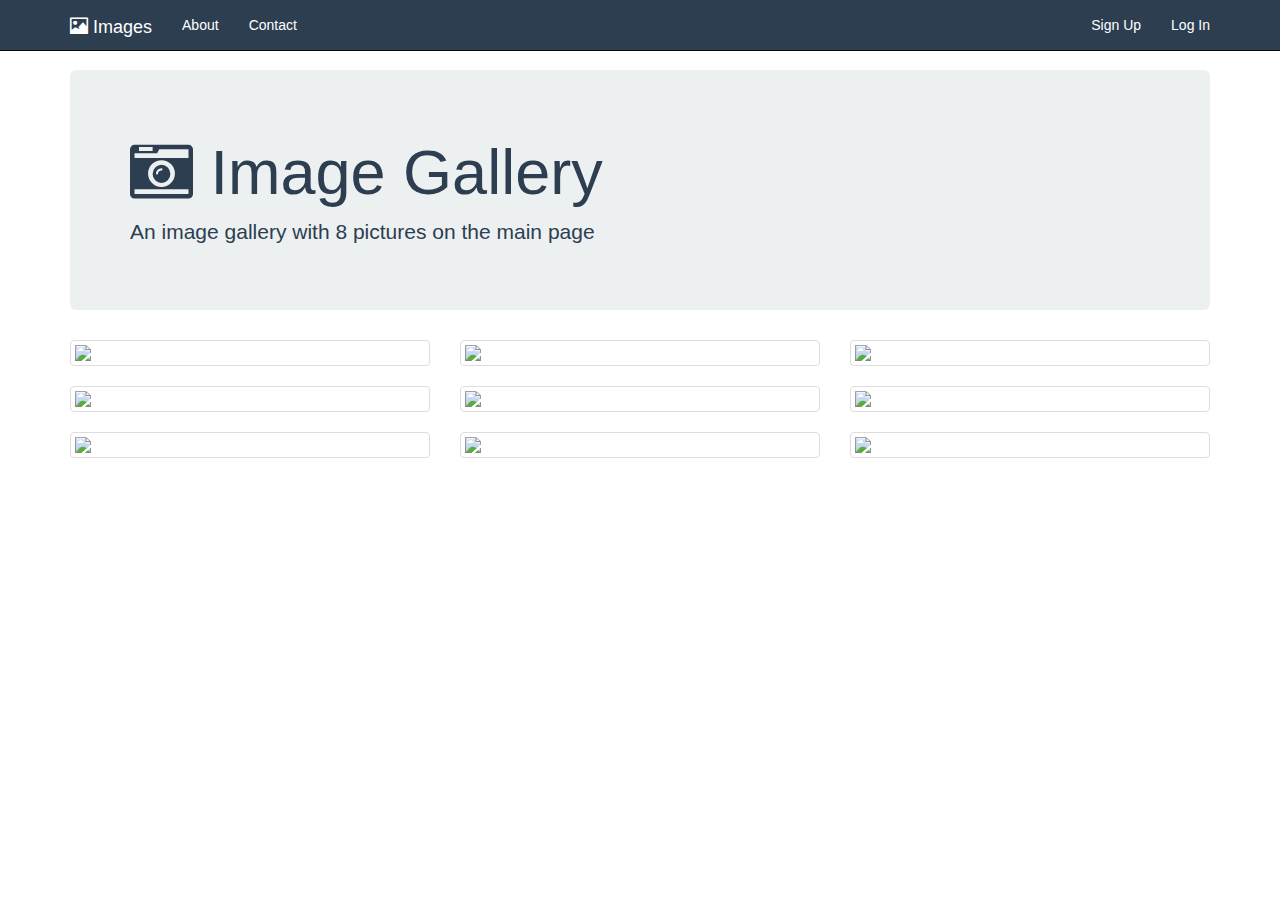
==== Image Gallery Landing Page/gallery.html @ c693223a "Adding image gallery" ====
<!DOCTYPE html>
<html>
<head>
	<title>Image Gallery</title>
	<link rel="stylesheet" href="https://maxcdn.bootstrapcdn.com/bootstrap/3.3.7/css/bootstrap.min.css" integrity="sha384-BVYiiSIFeK1dGmJRAkycuHAHRg32OmUcww7on3RYdg4Va+PmSTsz/K68vbdEjh4u" crossorigin="anonymous">
	<link rel="stylesheet" type="text/css" href="https://maxcdn.bootstrapcdn.com/font-awesome/4.7.0/css/font-awesome.min.css">
	<link rel="stylesheet" type="text/css" href="gallery.css">
</head>
<body>
	<nav class="navbar navbar-inverse navbar-fixed-top">
		<div class="container">
			<div class="navbar-header">
			<button type="button" class="navbar-toggle collapsed" data-toggle="collapse" data-target="#bs-nav-demo" aria-expanded="false">
	        <span class="sr-only">Toggle navigation</span>
	        <span class="icon-bar"></span>
	        <span class="icon-bar"></span>
	        <span class="icon-bar"></span>
	      	</button>
			<a href="#" class="navbar-brand"><span class="glyphicon glyphicon-picture" aria-hidden="true"></span> Images</a>
			</div>
			<div class="collapse navbar-collapse" id="bs--nav-demo">
			<ul class="nav navbar-nav">
				<li><a href="#">About</a></li>
				<li><a href="#">Contact</a></li>
			</ul>
			<ul class="nav navbar-nav navbar-right">
				<li><a href="#">Sign Up</a></li>
				<li><a href="#">Log In</a></li>
			</ul>
			</div>
		</div>
	</nav>
	<div class="container">
		<div class="jumbotron">
			<h1><i class="fa fa-camera-retro" aria-hidden="true"></i> Image Gallery</h1>
			<p>An image gallery with 8 pictures on the main page</p>
		</div>
		<div class="row">
			<div class="col-lg-4 col-sm-6">
				<div class="thumbnail">
					<img src="http://i.imgur.com/qK42fUu.jpg">
				</div>
			</div>

			<div class="col-lg-4 col-sm-6">
				<div class="thumbnail">
					<img src="https://images.unsplash.com/photo-1439396087961-98bc12c21176?dpr=2&fit=crop&fm=jpg&h=825&q=50&w=1450">
				</div>
			</div>

			<div class="col-lg-4 col-sm-6">
				<div class="thumbnail">
					<img src="https://images.unsplash.com/photo-1439694458393-78ecf14da7f9?dpr=2&fit=crop&fm=jpg&h=825&q=50&w=1450">
				</div>
			</div>

			<div class="col-lg-4 col-sm-6">
				<div class="thumbnail">
					<img src="https://images.unsplash.com/photo-1435771112039-1e5b2bcad966?dpr=2&fit=crop&fm=jpg&h=825&q=50&w=1450">
				</div>
			</div>

			<div class="col-lg-4 col-sm-6">
				<div class="thumbnail">
					<img src="https://images.unsplash.com/photo-1436262513933-a0b06755c784?dpr=2&fit=crop&fm=jpg&h=825&q=50&w=1450">
				</div>
			</div>

			<div class="col-lg-4 col-sm-6">
				<div class="thumbnail">
					<img src="https://images.unsplash.com/photo-1434543177303-ef2cc7707e0d?dpr=2&fit=crop&fm=jpg&h=825&q=50&w=1450">
				</div>
			</div>

			<div class="col-lg-4 col-sm-6">
				<div class="thumbnail">
					<img src="https://images.unsplash.com/photo-1442406964439-e46ab8eff7c4?dpr=2&fit=crop&fm=jpg&h=825&q=50&w=1450">
				</div>
			</div>

			<div class="col-lg-4 col-sm-6">
				<div class="thumbnail">
					<img src="https://images.unsplash.com/photo-1439524970634-649c37a69e5c?ixlib=rb-0.3.5&q=80&fm=jpg&crop=entropy&w=1450&h=825&fit=crop&s=bfda9916c885869b43b70738693428d9">
				</div>
			</div>

			<div class="col-lg-4 col-sm-6">
				<div class="thumbnail">
					<img src="https://images.unsplash.com/photo-1444090542259-0af8fa96557e?dpr=2&fit=crop&fm=jpg&h=825&q=50&w=1450">
				</div>
			</div>
			

		</div>
	</div>

	<script src="http://code.jquery.com/jquery-3.2.1.js" integrity="sha256-DZAnKJ/6XZ9si04Hgrsxu/8s717jcIzLy3oi35EouyE=" crossorigin="anonymous"></script>
	<script src="https://maxcdn.bootstrapcdn.com/bootstrap/3.3.7/js/bootstrap.min.js" integrity="sha384-Tc5IQib027qvyjSMfHjOMaLkfuWVxZxUPnCJA7l2mCWNIpG9mGCD8wGNIcPD7Txa" crossorigin="anonymous"></script>
</body>
</html>
---- Image Gallery Landing Page/gallery.css ----
body {
	padding-top: 70px;
}

.jumbotron {
	color: #2c3e50;
	background: #ecf0f1;
}

.navbar-inverse {
	background: #2c3e50;
}

.navbar-inverse .navbar-nav>li>a {
    color: white;
}

.navbar-inverse .navbar-brand  {
	color: white;
}
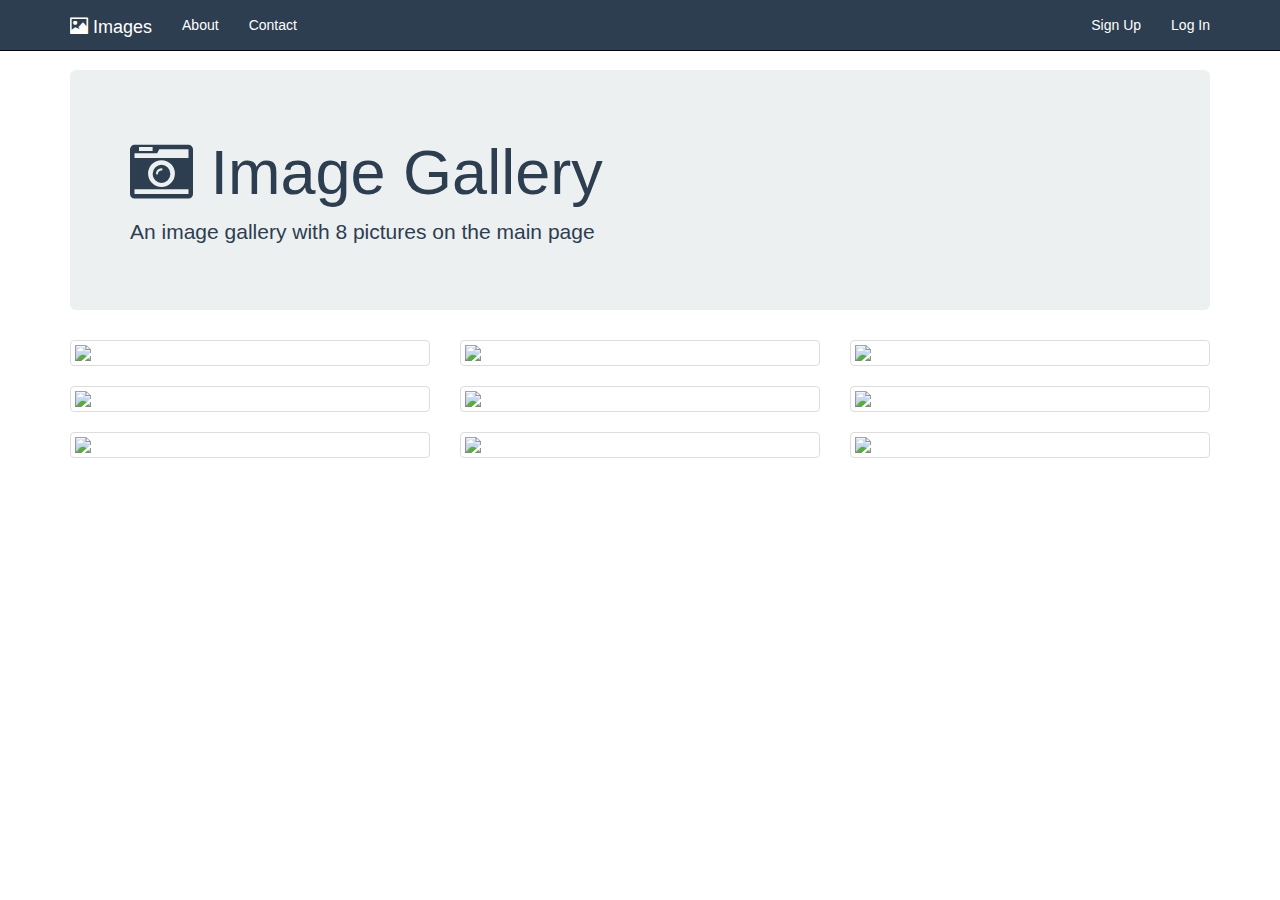
==== commit 2e8d37ba: "Update gallery.html" ====
--- a/Image Gallery Landing Page/gallery.html
+++ b/Image Gallery Landing Page/gallery.html
@@ -18,7 +18,7 @@
 	      	</button>
 			<a href="#" class="navbar-brand"><span class="glyphicon glyphicon-picture" aria-hidden="true"></span> Images</a>
 			</div>
-			<div class="collapse navbar-collapse" id="bs--nav-demo">
+			<div class="collapse navbar-collapse" id="bs-nav-demo">
 			<ul class="nav navbar-nav">
 				<li><a href="#">About</a></li>
 				<li><a href="#">Contact</a></li>
@@ -97,4 +97,4 @@
 	<script src="http://code.jquery.com/jquery-3.2.1.js" integrity="sha256-DZAnKJ/6XZ9si04Hgrsxu/8s717jcIzLy3oi35EouyE=" crossorigin="anonymous"></script>
 	<script src="https://maxcdn.bootstrapcdn.com/bootstrap/3.3.7/js/bootstrap.min.js" integrity="sha384-Tc5IQib027qvyjSMfHjOMaLkfuWVxZxUPnCJA7l2mCWNIpG9mGCD8wGNIcPD7Txa" crossorigin="anonymous"></script>
 </body>
-</html>+</html>
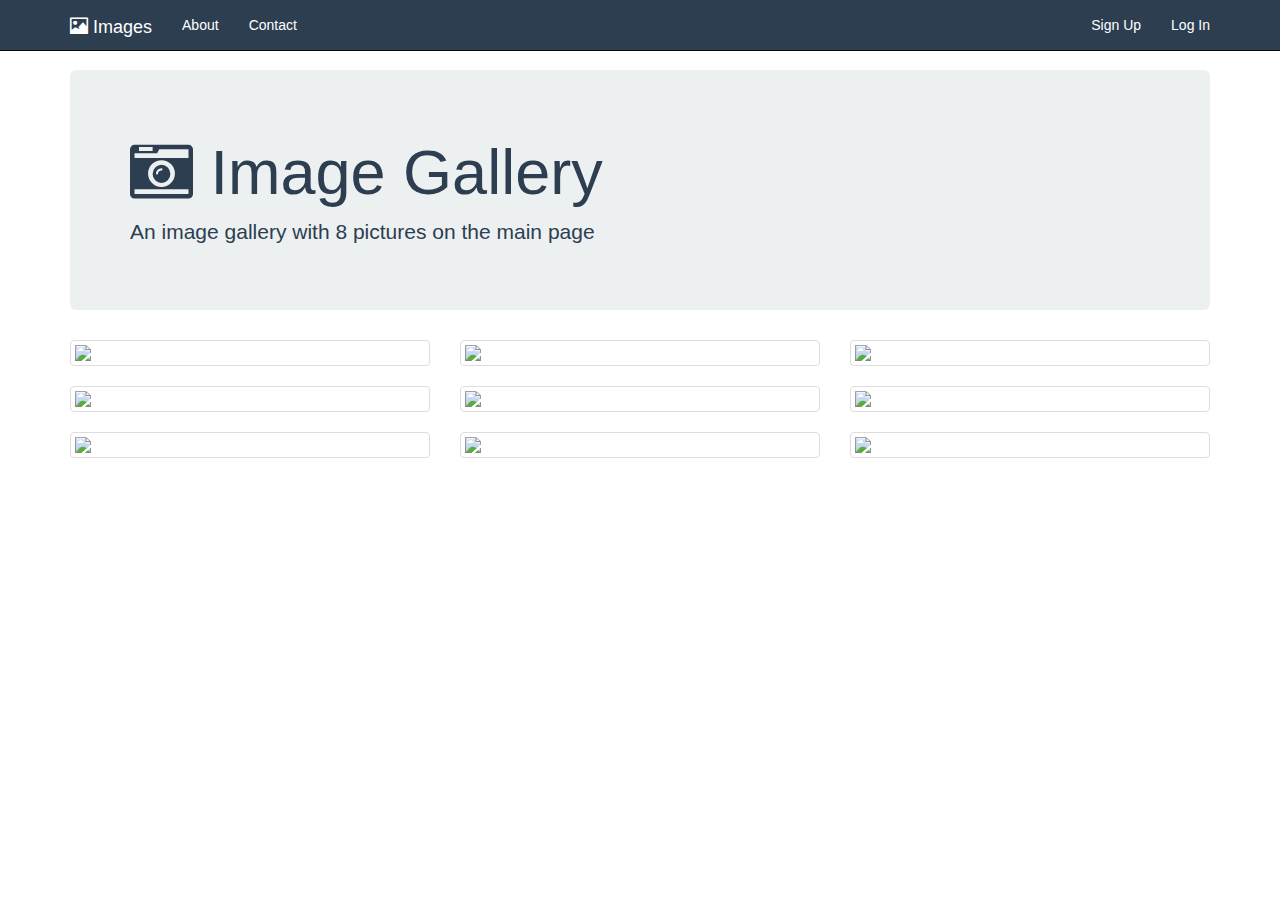
==== commit 4331085f: "Adding Landing page" ====
--- a/Image Gallery Landing Page/gallery.html
+++ b/Image Gallery Landing Page/gallery.html
@@ -10,7 +10,7 @@
 	<nav class="navbar navbar-inverse navbar-fixed-top">
 		<div class="container">
 			<div class="navbar-header">
-			<button type="button" class="navbar-toggle collapsed" data-toggle="collapse" data-target="#bs-nav-demo" aria-expanded="false">
+			<button type="button" class="navbar-toggle collapsed" data-toggle="collapse" data-target="#bs-nav-img" aria-expanded="false">
 	        <span class="sr-only">Toggle navigation</span>
 	        <span class="icon-bar"></span>
 	        <span class="icon-bar"></span>
@@ -18,7 +18,7 @@
 	      	</button>
 			<a href="#" class="navbar-brand"><span class="glyphicon glyphicon-picture" aria-hidden="true"></span> Images</a>
 			</div>
-			<div class="collapse navbar-collapse" id="bs-nav-demo">
+			<div class="collapse navbar-collapse" id="bs-nav-img">
 			<ul class="nav navbar-nav">
 				<li><a href="#">About</a></li>
 				<li><a href="#">Contact</a></li>
@@ -97,4 +97,4 @@
 	<script src="http://code.jquery.com/jquery-3.2.1.js" integrity="sha256-DZAnKJ/6XZ9si04Hgrsxu/8s717jcIzLy3oi35EouyE=" crossorigin="anonymous"></script>
 	<script src="https://maxcdn.bootstrapcdn.com/bootstrap/3.3.7/js/bootstrap.min.js" integrity="sha384-Tc5IQib027qvyjSMfHjOMaLkfuWVxZxUPnCJA7l2mCWNIpG9mGCD8wGNIcPD7Txa" crossorigin="anonymous"></script>
 </body>
-</html>
+</html>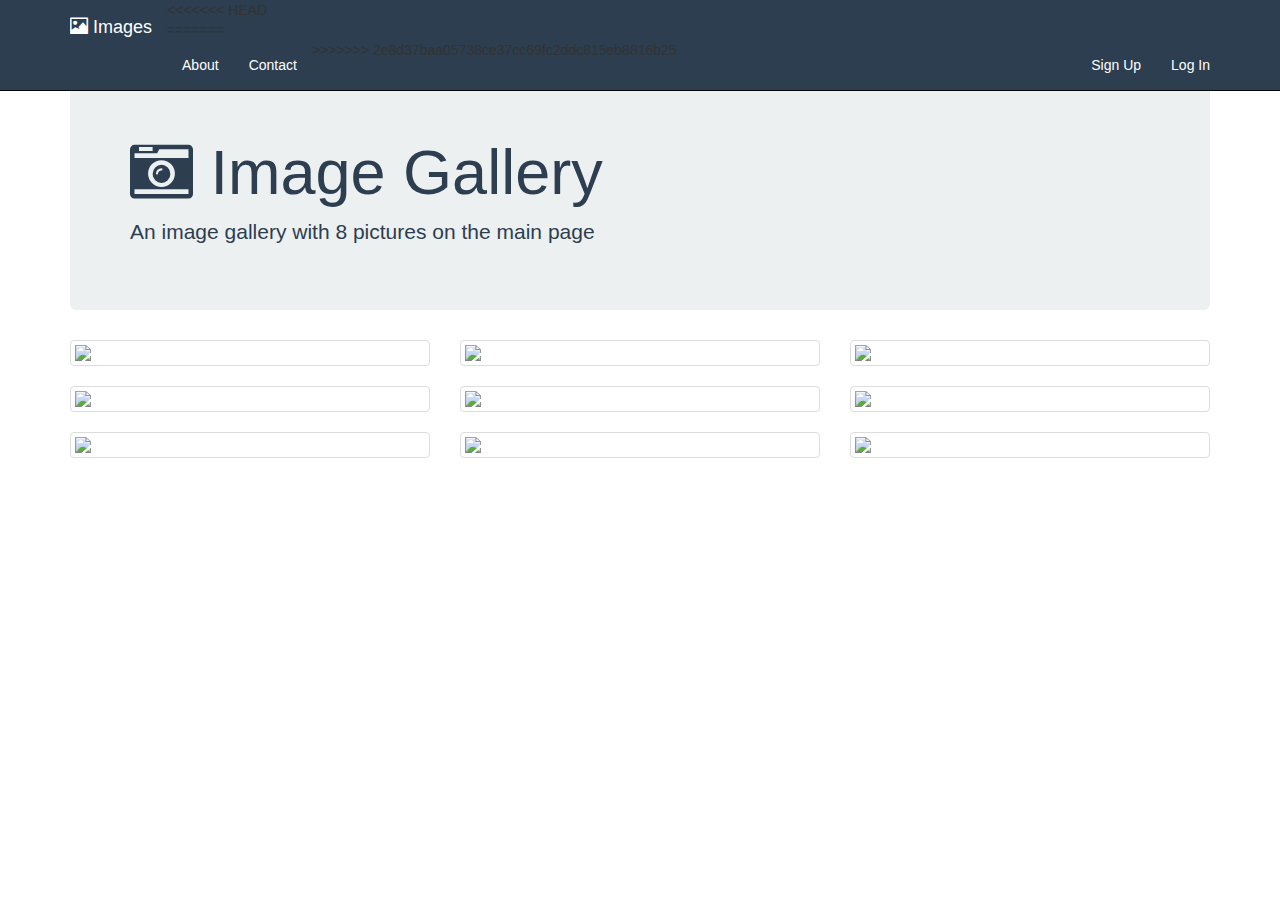
==== commit b1846ea5: "Merge branch 'master' of https://github.com/sriharsha004/Web-Development" ====
--- a/Image Gallery Landing Page/gallery.html
+++ b/Image Gallery Landing Page/gallery.html
@@ -18,7 +18,11 @@
 	      	</button>
 			<a href="#" class="navbar-brand"><span class="glyphicon glyphicon-picture" aria-hidden="true"></span> Images</a>
 			</div>
+<<<<<<< HEAD
 			<div class="collapse navbar-collapse" id="bs-nav-img">
+=======
+			<div class="collapse navbar-collapse" id="bs-nav-demo">
+>>>>>>> 2e8d37baa05738ce37cc69fc2ddc815eb8816b25
 			<ul class="nav navbar-nav">
 				<li><a href="#">About</a></li>
 				<li><a href="#">Contact</a></li>
@@ -97,4 +101,4 @@
 	<script src="http://code.jquery.com/jquery-3.2.1.js" integrity="sha256-DZAnKJ/6XZ9si04Hgrsxu/8s717jcIzLy3oi35EouyE=" crossorigin="anonymous"></script>
 	<script src="https://maxcdn.bootstrapcdn.com/bootstrap/3.3.7/js/bootstrap.min.js" integrity="sha384-Tc5IQib027qvyjSMfHjOMaLkfuWVxZxUPnCJA7l2mCWNIpG9mGCD8wGNIcPD7Txa" crossorigin="anonymous"></script>
 </body>
-</html>+</html>
